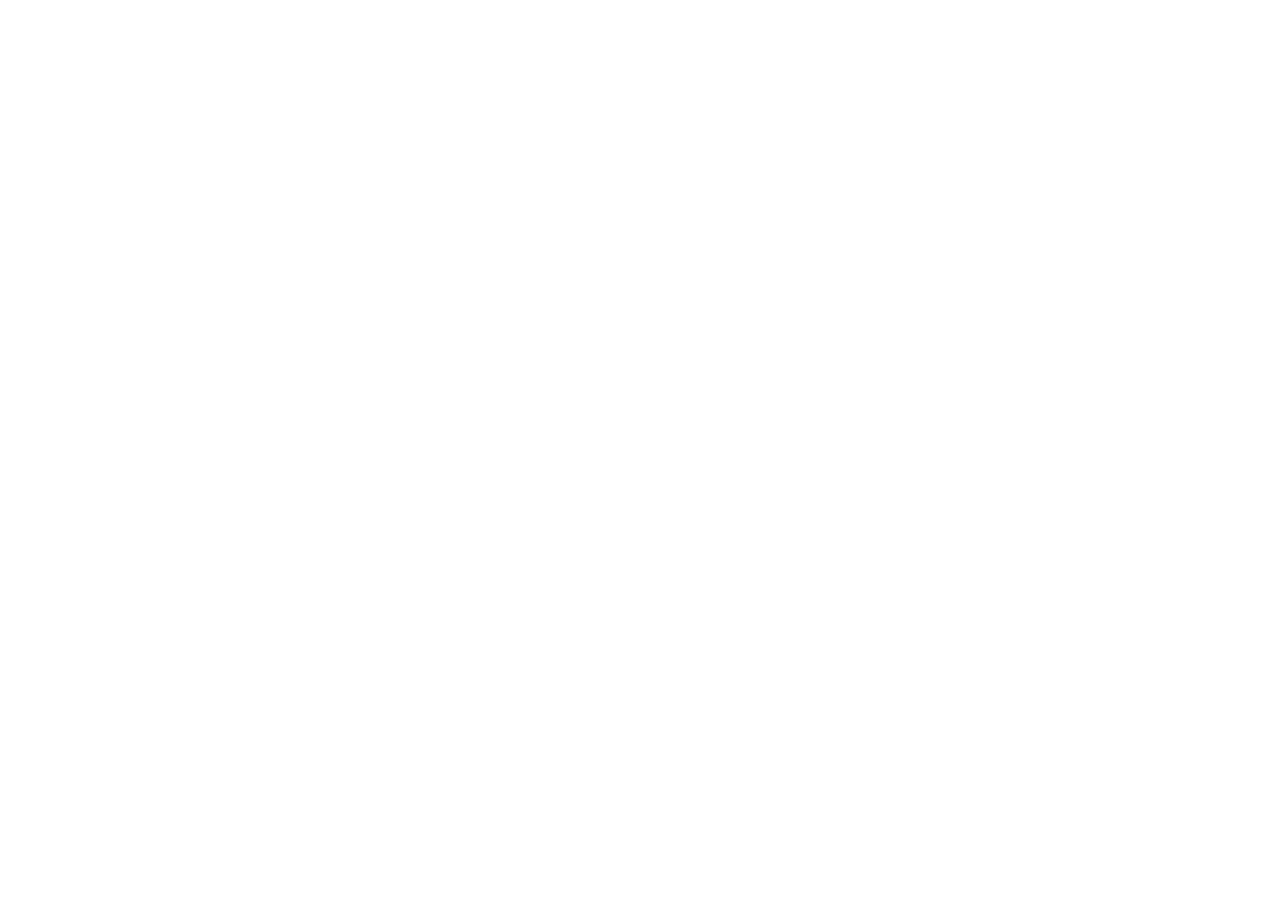
==== semantics/index.html @ cef71d0f "Use responsive design" ====
<!DOCTYPE html>
<html lang="en">
<head>
  <meta charset="UTF-8">
  <meta http-equiv="X-UA-Compatible" content="IE=edge">
  <meta name="viewport" content="width=device-width, initial-scale=1.0">
  <title>Flexible</title>
  <link rel="stylesheet" href="styles.css">
</head>
<body>

  <div class="box"></div>
  <!--<div class="container">
    <div class="item">Number 1</div>
    <div class="item">Number 2</div>
    <div class="item">Number 3</div>
    <div class="item">Number 4</div>
  </div>
  <div>
    <img src="charlesdeluvio-Mv9hjnEUHR4-unsplash.jpg" alt="A black dog"/>
  </div>-->
</body>
</html>
---- semantics/styles.css ----
/*:root {
  --bg-color: rgba(0, 153, 255, 0.678);
   --color: black;
}

.container {
  display: grid;
  grid-template-columns: 1fr 1fr 1fr;
  grid-gap: 2rem;
  justify-content: center;
  align-items: center;
}

.item {
  background-color: var(--bg-color);
  color: var(--color);
  font-weight: bold;
  padding: 1rem;
  text-align: center;
  flex: 1;
}

@media (min-width: 320px) {

  .container {
    display: grid;
    grid-template-rows: repeat(auto-fill,minmax(150px, 1fr));
  }
}

/*RESPONSIVE IMAGES
  - we set max-width to 100vw to ensure its never larger for example
   img,
   picture,
   video {
    max-width: 100%;
   }

   img {
    display: block;
    margin-left: auto;
    margin-right: auto;
    max-width: 100%;
    max-height: 100%;
    background-repeat: no-repeat;
    background-size: cover;
    background-position: center;
   }

   .container {
    columns: 4 auto;
   }


   body {
    display: flex;
    justify-content: center;
   }

   .box {
    background: sandybrown;
    border: 8px solid saddlebrown;
    padding: 14rem;
    font-size: 32px;
    max-width: 600px;
   }

   @media (min-width: 320px) {
    .box {
      padding: 7rem;
      font-size: 16rem;
    }
   }*/
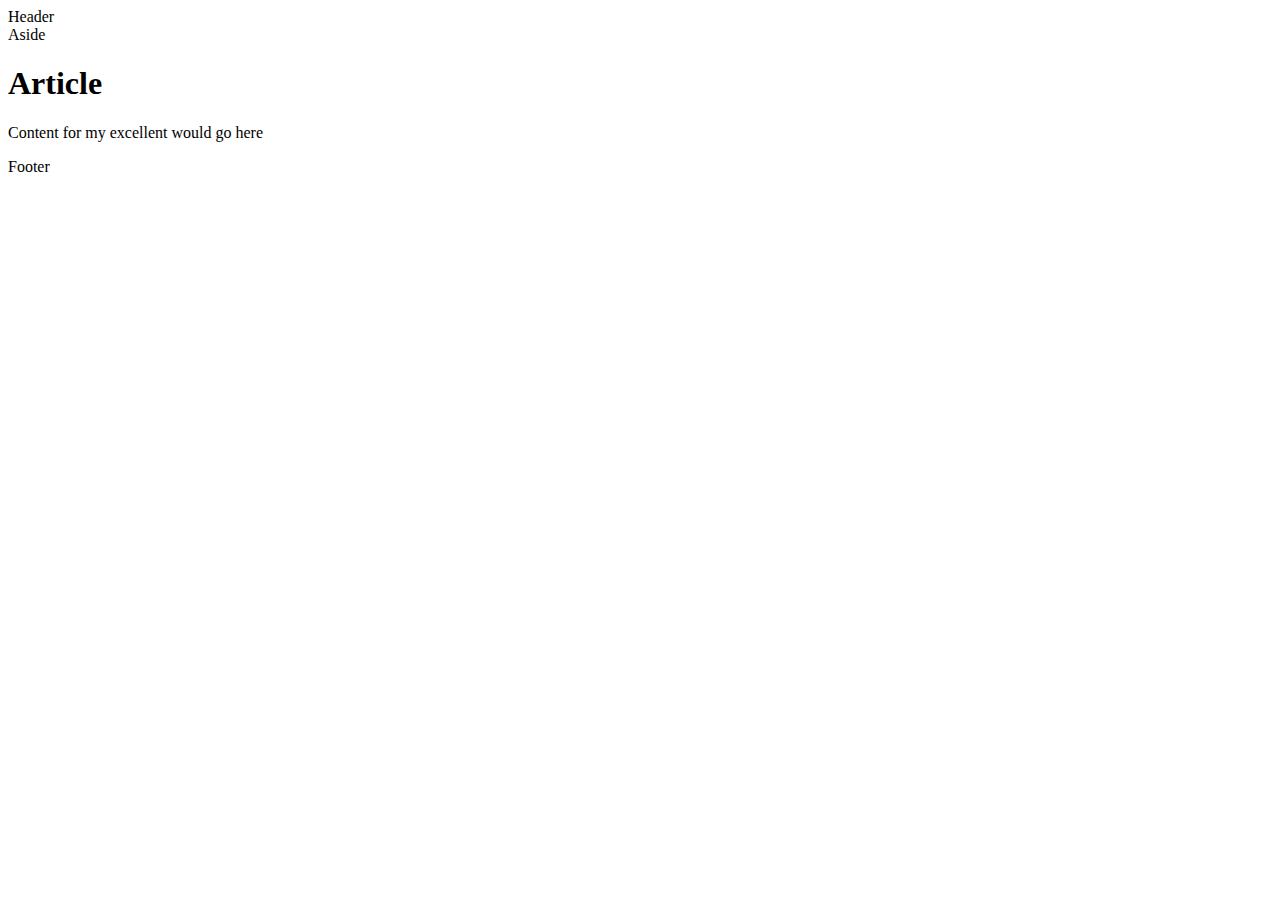
==== commit 18ee4c37: "Use Grid layout" ====
--- a/semantics/index.html
+++ b/semantics/index.html
@@ -8,16 +8,13 @@
   <link rel="stylesheet" href="styles.css">
 </head>
 <body>
-
-  <div class="box"></div>
-  <!--<div class="container">
-    <div class="item">Number 1</div>
-    <div class="item">Number 2</div>
-    <div class="item">Number 3</div>
-    <div class="item">Number 4</div>
-  </div>
-  <div>
-    <img src="charlesdeluvio-Mv9hjnEUHR4-unsplash.jpg" alt="A black dog"/>
-  </div>-->
+  <div class="grid">
+ <header>Header</header>
+ <aside> Aside</aside>
+ <article><h1>Article</h1>
+  <p>Content for my excellent would go here</p>
+</article>
+ <footer>Footer </footer>
+ </div>
 </body>
 </html>--- a/semantics/styles.css
+++ b/semantics/styles.css
@@ -70,4 +70,123 @@
       padding: 7rem;
       font-size: 16rem;
     }
-   }*/+
+    :nth-child(3) {
+
+    }
+   }
+   
+   body {
+    margin: 24px;
+   }
+
+   @media (max-width: 600px) {
+
+      body{
+         margin: 8px;
+   }
+   
+
+   body {
+    background: purple;
+  }
+  
+  @media (max-width: 900px) {
+    body {
+      background: green;
+    }
+  }
+  
+  @media (max-width: 800px) {
+    body {
+      background: brown;
+    }
+  }
+  
+  @media (max-width: 700px) {
+    body {
+      background: pink;
+    }
+  }
+  
+  @media (max-width: 600px) {
+    body {
+      background: blue;
+    }
+  }
+  
+  @media (max-width: 500px) {
+    body {
+      background: orange;
+    }
+  }
+  
+  .text {
+    font-size: 14px;
+  }
+
+  @media (max-width: 480px;) {
+
+    .text {
+      font-size: 16px;
+    }
+
+    @media screen and (max-width: 600px;) {
+      body {
+        padding: 4rem;
+      }
+    }
+  }
+
+    .grid div:nth-child(1) {
+      grid-column: 1 / -1;
+    }
+  *
+
+  * {
+    box-sizing: border-box;
+    margin: 0;
+    padding: 0;
+    font-family: Georgia, 'Times New Roman', Times, serif;
+  }
+
+  header {
+    grid-area: hd;
+  }
+
+  aside {
+    grid-area: sidebar;
+  }
+
+  article {
+    grid-area: main;
+  }
+
+  footer {
+    grid-area: ft;
+  }
+
+
+  .grid {
+    display: grid;
+    background-color: slateblue;
+    color: whitesmoke;
+    grid-template-columns: repeat(2, 1fr);
+    grid-template-areas:
+       "hd"
+       "main"
+       "sidebar"
+        "ft";
+    
+  }
+
+  @media (min-width: 640px) {
+    
+    .grid {
+      grid-template-columns: 1fr 1fr;
+      grid-template-areas: 
+      "hd hd"
+      "sidebar main"
+      ".ft ft";
+    }
+  }*/
